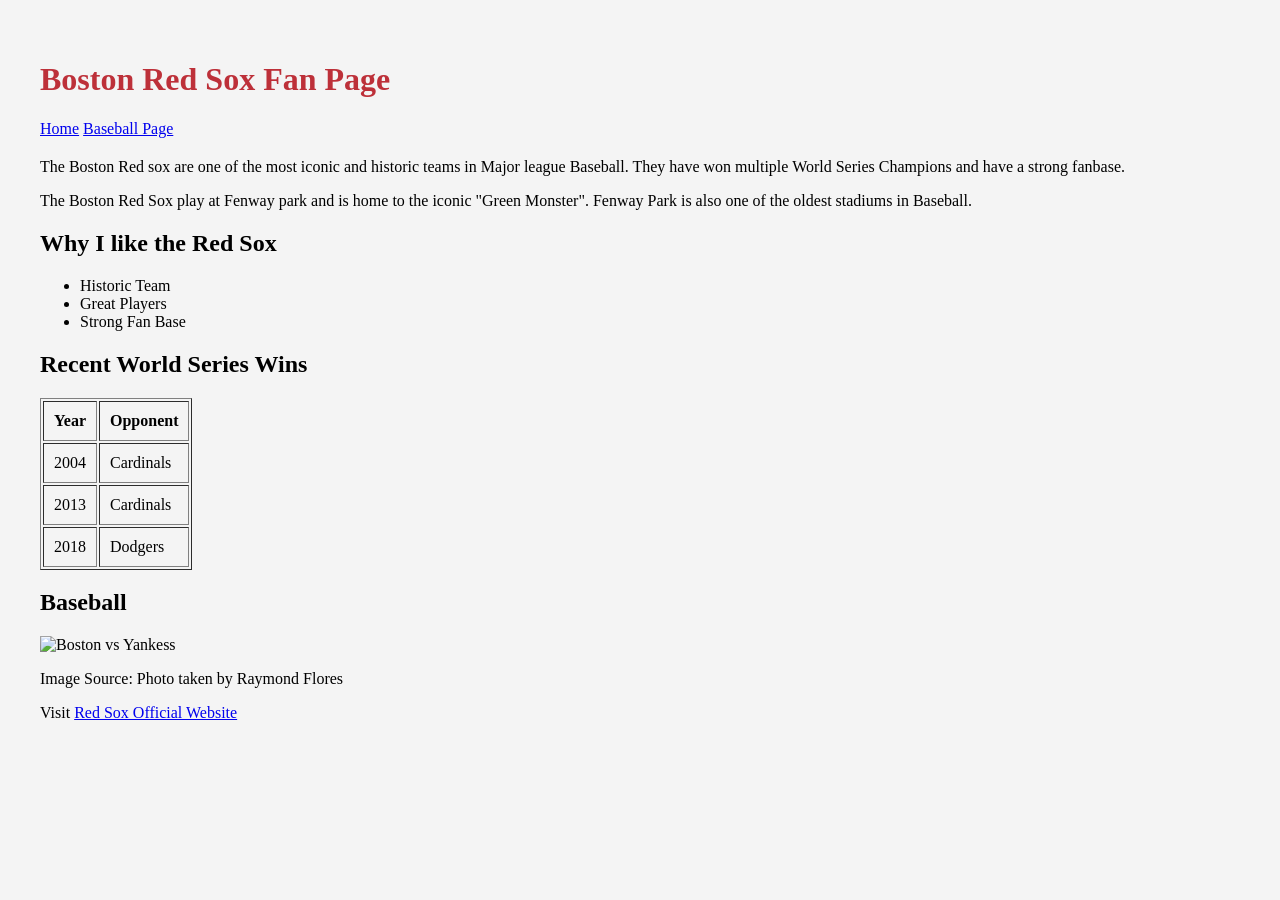
==== index.html @ de4c69a5 "Added Prjoect 2 HTML page and images" ====
<!DOCTYPE html>
<html lang="en">
    <head>
        <meta charset="UTF-8">
        <title> Boston Red Sox Home</title>
        </head>
        <body style="background-color: #f4f4f4; margin: 20px; padding: 20px;">


            <h1 style="color: #BD3039;">Boston Red Sox Fan Page</h1>

            <div style="margin-bottom: 20px;">
                <a href="index.html">Home</a>
                <a href="html/project2.html">Baseball Page</a>
            </div>

            <p>The Boston Red sox are one of the most iconic and historic teams in Major league Baseball. 
                They have won multiple World Series Champions and have a strong fanbase.
            </p>

            <p>
                The Boston Red Sox play at Fenway park and is home to the iconic "Green Monster". Fenway Park is also one of the oldest stadiums in Baseball.
            </p>

            <h2>Why I like the Red Sox</h2>
            <ul>
                <li>Historic Team</li>
                <li>Great Players</li>
                <li>Strong Fan Base</li>
            </ul>

            <h2>Recent World Series Wins</h2>
                <table border="1" cellpadding="10">
                    <tr>
                        <th>Year</th>
                        <th>Opponent</th>
                    </tr>
                    <tr>
                        <td>2004</td>
                        <td>Cardinals</td>
                    </tr>
                    <tr>
                        <td>2013</td>
                        <td>Cardinals</td>
                    </tr>
                    <tr>
                    <td>2018</td>
                    <td>Dodgers</td>
                    </tr>

                </table>

                <h2>Baseball</h2>

                <img src="images/Red-Sox.jpg" alt="Boston vs Yankess" width="400">
                <p> Image Source: Photo taken by Raymond Flores</p>

                <p>
                    Visit <a href="https://www.mlb.com/redsox" target="_blank">Red Sox Official Website</a>
                </p>
        </body>
</html>
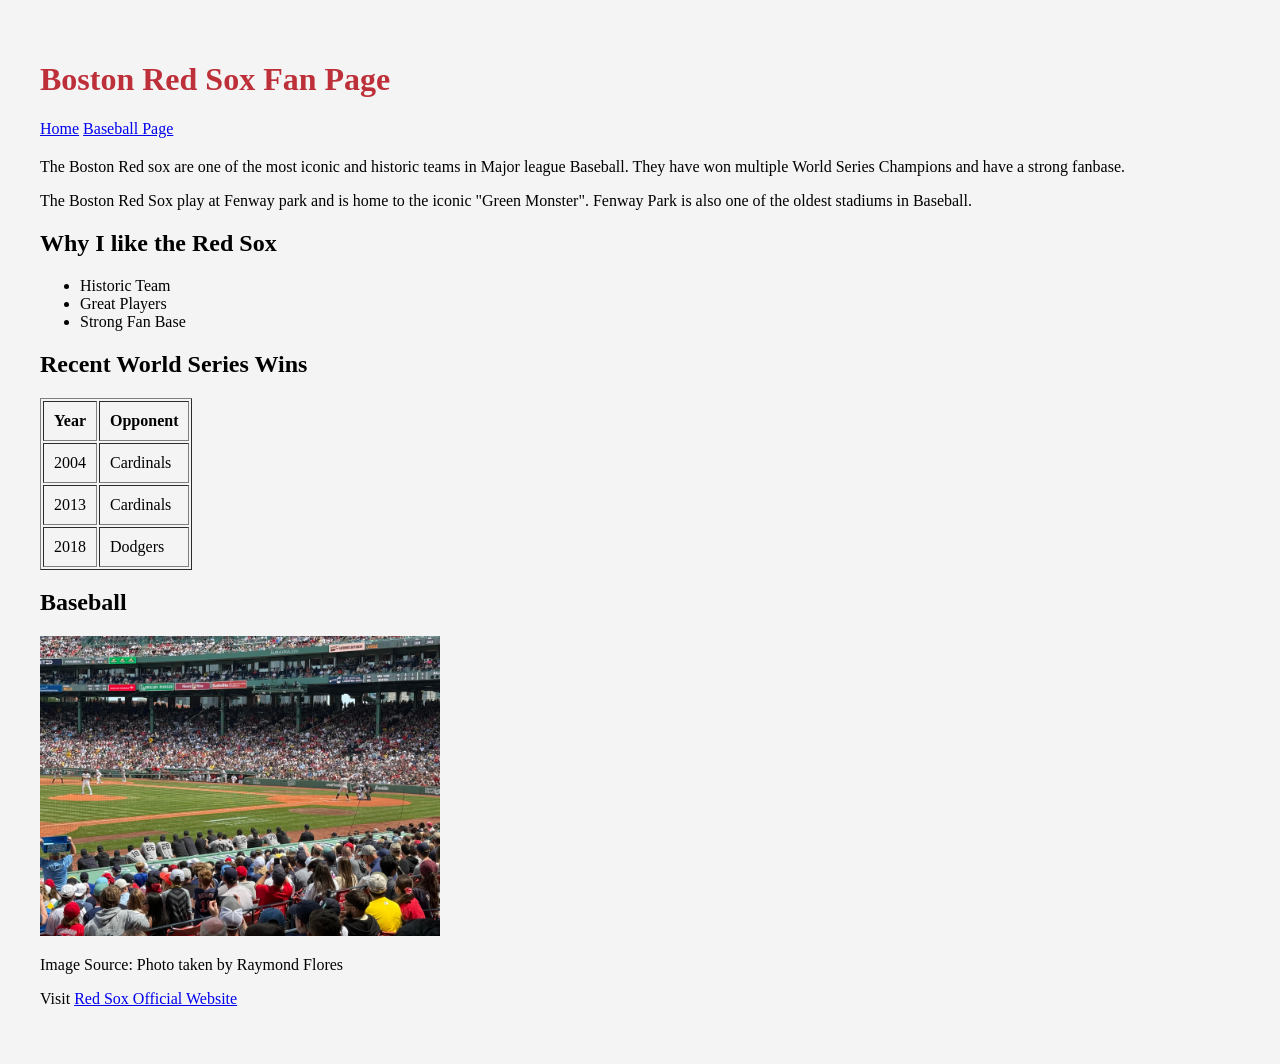
==== commit e6ef6c73: "Fixed Images Typo" ====
--- a/index.html
+++ b/index.html
@@ -52,7 +52,7 @@
 
                 <h2>Baseball</h2>
 
-                <img src="images/Red-Sox.jpg" alt="Boston vs Yankess" width="400">
+                <img src="Images/Red-Sox.jpg" alt="Boston vs Yankess" width="400">
                 <p> Image Source: Photo taken by Raymond Flores</p>
 
                 <p>
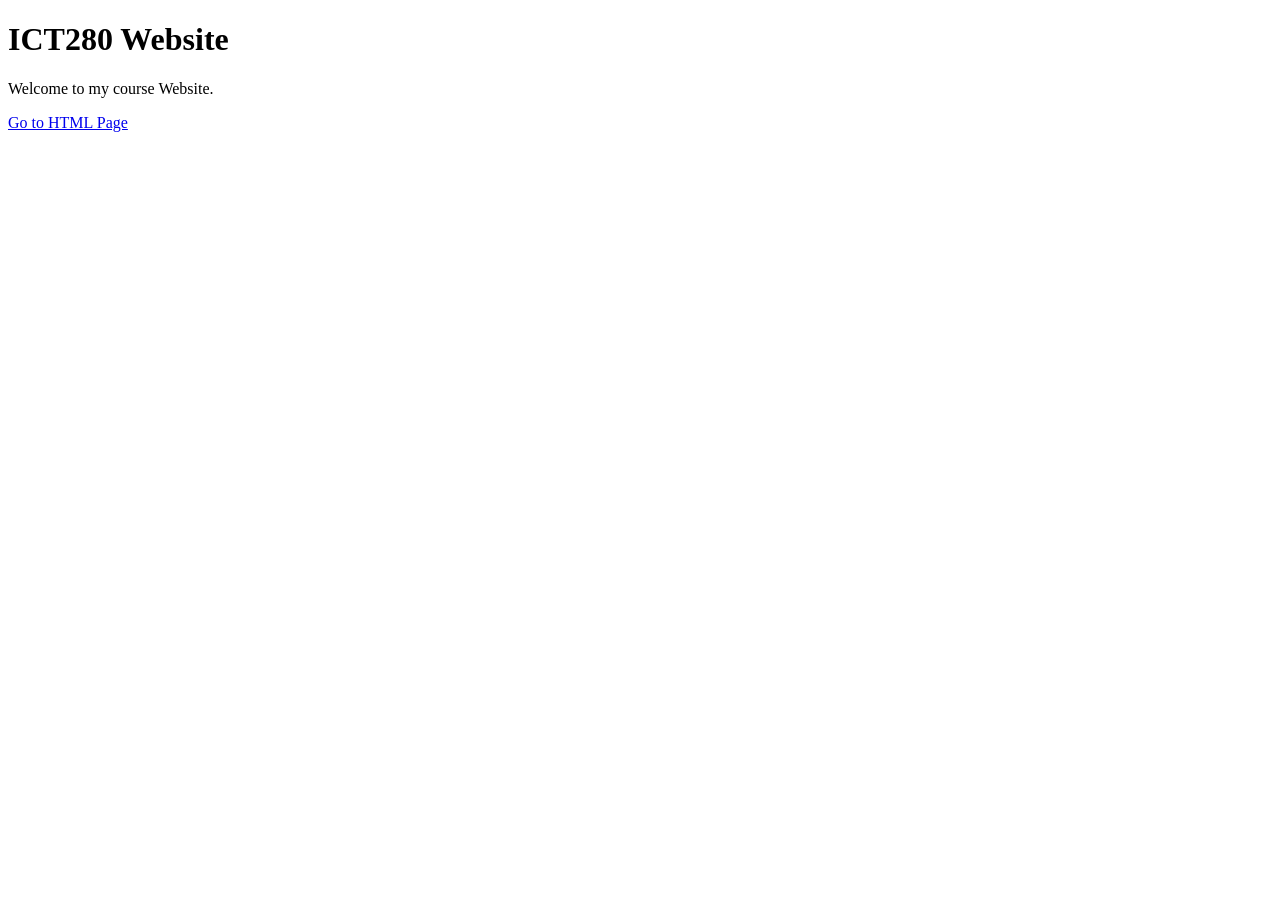
==== commit 995a4b5e: "Updated file directories" ====
--- a/index.html
+++ b/index.html
@@ -1,62 +1,14 @@
 <!DOCTYPE html>
-<html lang="en">
+<html>
     <head>
-        <meta charset="UTF-8">
-        <title> Boston Red Sox Home</title>
-        </head>
-        <body style="background-color: #f4f4f4; margin: 20px; padding: 20px;">
+        <title>ICT280 Home</title>
+    </head>
+    <body>
 
+        <h1> ICT280 Website</h1>
 
-            <h1 style="color: #BD3039;">Boston Red Sox Fan Page</h1>
+        <p>Welcome to my course Website.</p>
 
-            <div style="margin-bottom: 20px;">
-                <a href="index.html">Home</a>
-                <a href="html/project2.html">Baseball Page</a>
-            </div>
-
-            <p>The Boston Red sox are one of the most iconic and historic teams in Major league Baseball. 
-                They have won multiple World Series Champions and have a strong fanbase.
-            </p>
-
-            <p>
-                The Boston Red Sox play at Fenway park and is home to the iconic "Green Monster". Fenway Park is also one of the oldest stadiums in Baseball.
-            </p>
-
-            <h2>Why I like the Red Sox</h2>
-            <ul>
-                <li>Historic Team</li>
-                <li>Great Players</li>
-                <li>Strong Fan Base</li>
-            </ul>
-
-            <h2>Recent World Series Wins</h2>
-                <table border="1" cellpadding="10">
-                    <tr>
-                        <th>Year</th>
-                        <th>Opponent</th>
-                    </tr>
-                    <tr>
-                        <td>2004</td>
-                        <td>Cardinals</td>
-                    </tr>
-                    <tr>
-                        <td>2013</td>
-                        <td>Cardinals</td>
-                    </tr>
-                    <tr>
-                    <td>2018</td>
-                    <td>Dodgers</td>
-                    </tr>
-
-                </table>
-
-                <h2>Baseball</h2>
-
-                <img src="Images/Red-Sox.jpg" alt="Boston vs Yankess" width="400">
-                <p> Image Source: Photo taken by Raymond Flores</p>
-
-                <p>
-                    Visit <a href="https://www.mlb.com/redsox" target="_blank">Red Sox Official Website</a>
-                </p>
-        </body>
+        <a href="html/project2.html">Go to HTML Page</a>
+    </body>
 </html>
